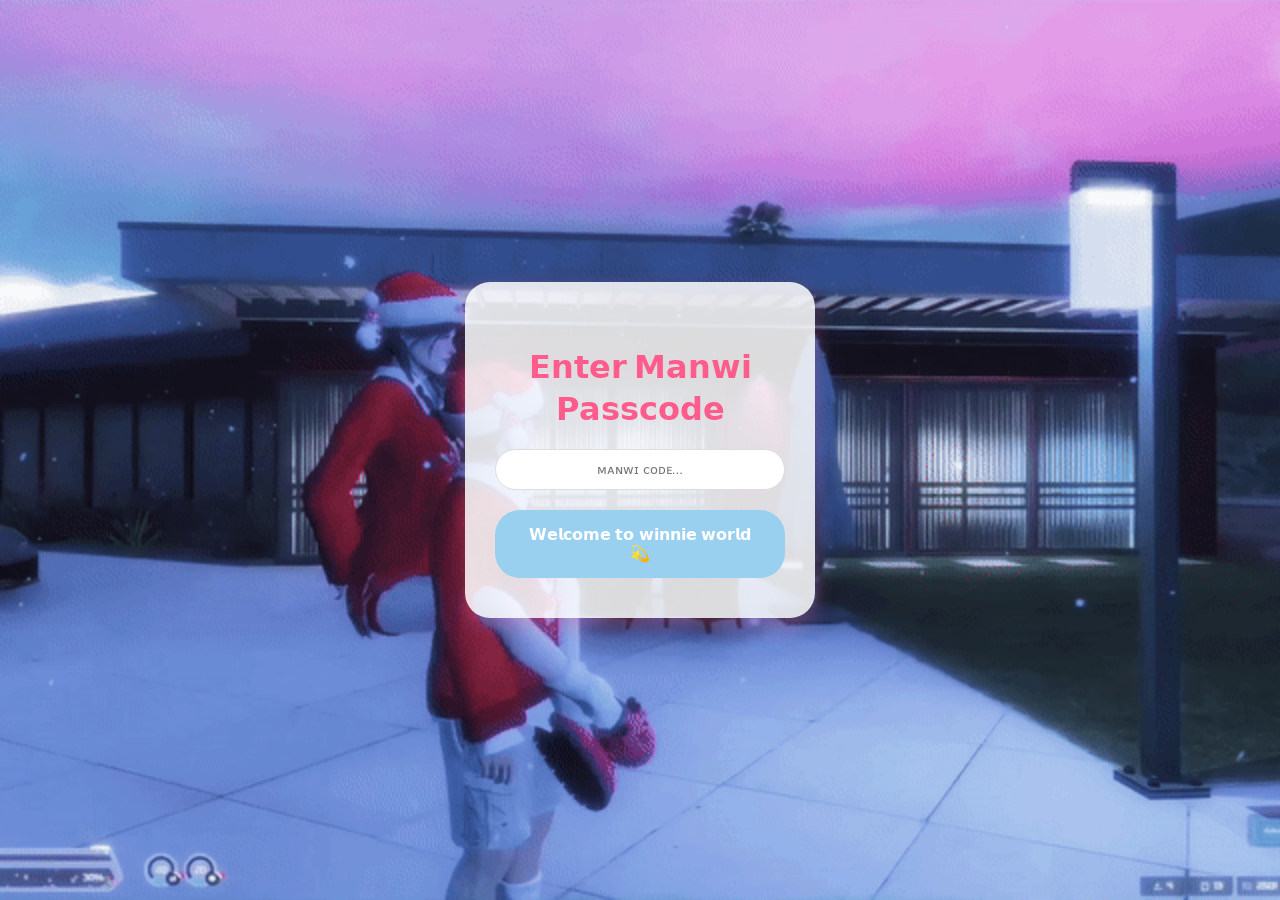
==== lock.html @ 828b5c52 "Add files via upload" ====
<!DOCTYPE html>
<html lang="th">

<head>
    <meta charset="UTF-8">
    <meta name="viewport" content="width=device-width, initial-scale=1.0">
    <title>Unlock My World winnie 💖</title>
    <link rel="stylesheet" href="style.css">
</head>

<body class="lock-body">

    <div id="snow"></div>

    <div class="lock-container">
        <h1>𝗘𝗻𝘁𝗲𝗿 𝗠𝗮𝗻𝘄𝗶 𝗣𝗮𝘀𝘀𝗰𝗼𝗱𝗲</h1>

        <input type="password" id="passcode" placeholder="ᴍᴀɴᴡɪ ᴄᴏᴅᴇ..." />

        <button class="btn" onclick="checkPass()">𝗪𝗲𝗹𝗰𝗼𝗺𝗲 𝘁𝗼 𝘄𝗶𝗻𝗻𝗶𝗲 𝘄𝗼𝗿𝗹𝗱 💫</button>
        <p id="error" class="error hidden">
            แหนะ! เลขอะไรน้า ลองใหม่นะค้าบ 🐶🐱
        </p>
    </div>

    <script>

        const snowContainer = document.getElementById("snow");
        setInterval(() => {
            const snow = document.createElement("div");
            snow.className = "snowflake";
            snow.textContent = "❄";
            snow.style.fontSize = Math.random() * 10 + 10 + "px";
            snow.style.left = Math.random() * 100 + "vw";
            snow.style.animationDuration = Math.random() * 8 + 12 + "s";
            snowContainer.appendChild(snow);
            setTimeout(() => snow.remove(), 10000);
        }, 300);

        const correctPass = "17";

        function checkPass() {
            const input = document.getElementById("passcode").value;
            const error = document.getElementById("error");

            if (input === correctPass) {

                error.classList.add("hidden");

                localStorage.setItem("isOwner", "true");

                sessionStorage.setItem("fromPass", "true");

                window.location.href = "main.html";
            }
        }
    </script>

</body>

</html>
---- style.css ----
@import url('https://fonts.googleapis.com/css2?family=Sarabun:wght@400;600&display=swap');

/* =====================================================
   GLOBAL
===================================================== */
* {
    box-sizing: border-box;
}
/* ใส่ในไฟล์ style.css */
.lock-body {
    margin: 0;
    padding: 0;
    width: 100%;
    height: 100vh;
    
    /* เรียกใช้ไฟล์จากโฟลเดอร์ gif */
    background-image: url('gif/bg.gif'); 
    
    /* ตั้งค่าให้ภาพเต็มจอและไม่เลื่อนตาม */
    background-size: cover;
    background-position: center;
    background-repeat: no-repeat;
    background-attachment: fixed;
    
    display: flex;
    justify-content: center;
    align-items: center;
}

body {
    margin: 0;
    font-family: 'Sarabun', sans-serif;
    color: #333;
    overflow-x: hidden;
    scroll-behavior: smooth;
}

.hidden {
    display: none;
}

/* =====================================================
   INDEX PAGE
===================================================== */
.index-body {
    background: linear-gradient(180deg, #c7e5f8, #b8e0f9);
    min-height: 100vh;
}

.container {
    text-align: center;
    padding: 50px 20px;
}

h1,
h2 {
    color: #0a0a0a;
}

.intro {
    font-size: 1.2em;
    color: #555;
    margin-bottom: 30px;
}

/* =====================================================
   VIDEO
===================================================== */
.slideshow {
    position: relative;
    width: 100%;
    max-width: 600px;
    height: 360px;
    margin: 0 auto 40px;
    overflow: hidden;
    border-radius: 20px;
    box-shadow: 0 4px 10px rgba(255, 92, 141, 0.3);
}

.slide {
    width: 100%;
    height: 100%;
    display: block;
    object-fit: cover;
    object-position: center;
}

/* =====================================================
   BUTTON
===================================================== */
.btn {
    background: #99cfef;
    color: #fff;
    border: none;
    padding: 15px 30px;
    border-radius: 25px;
    cursor: pointer;
    font-size: 1em;
    transition: background 0.3s;
}

.btn:hover {
    background: #2eaedc;
}
/* =====================================================
   TIMELINE SECTION
===================================================== */
#timeline-section {
    padding: 60px 20px;
    background: #d3e2fa;
    text-align: center;
}

/* =====================================================
   TIMELINE WRAPPER
===================================================== */
.timeline {
    position: relative;
}

/* =====================================================
   VERTICAL LINE
===================================================== */
.timeline-vertical {
    position: relative;
    margin: 50px auto;
    max-width: 800px;
}

.timeline-vertical::after {
    content: '';
    position: absolute;
    top: 0;
    bottom: 0;
    left: 50%;
    width: 4px;
    background: #a97238;
    transform: translateX(-50%);
}

/* =====================================================
   TIMELINE ITEM
===================================================== */
.timeline-item {
    position: relative;
    min-height: 200px; /* กันซ้อน */
    margin: 50px 0;
}


/* =====================================================
   TIMELINE CARD
===================================================== */
.timeline-content {
    position: absolute;
    top: 0;
    width: 45%;
    display: flex;
    align-items: center;
    gap: 20px;
    background: #ffeeee;
    padding: 20px;
    border-radius: 20px;
    box-shadow: 0 4px 10px rgba(255, 92, 141, 0.2);
}


/* =====================================================
   IMAGE
===================================================== */
.timeline-content img {
    width: 120px;
    height: 120px;
    border-radius: 15px;
    object-fit: cover;
}

/* =====================================================
   LEFT (odd) – start from left
===================================================== */
.timeline-item:nth-child(odd) .timeline-content {
    left: 50%;
    transform: translateX(-100%);
    flex-direction: row-reverse;
    text-align: right;
}

/* =====================================================
   RIGHT (even)
===================================================== */
.timeline-item:nth-child(even) .timeline-content {
    left: 50%;
    transform: translateX(0);
}


/* =====================================================
   DOT (center line)
===================================================== */
.timeline-content::before {
    content: '';
    position: absolute;
    top: 50%;
    width: 18px;
    height: 18px;
    background: #b6743e;
    border-radius: 50%;
    transform: translate(-50%, -50%);
    z-index: 2;
}


/* dot – left side */
.timeline-item:nth-child(odd) .timeline-content::before {
    left: 360px;
}


/* dot – right side */
.timeline-item:nth-child(even) .timeline-content::before {
    left: 0.5px;
}


/* =====================================================
   TEXT
===================================================== */
.timeline-content .text {
    text-align: left;
}

.timeline-content h3 {
    color: #ff5c8d;
}

.timeline-content .date {
    font-size: 0.9em;
    color: #888;
}

/* =====================================================
   MESSAGE & BLESS
===================================================== */
#messageBox {
    margin-top: 30px;
    background: #fff0f4;
    padding: 20px;
    border-radius: 15px;
    box-shadow: 0 0 10px rgba(255, 92, 141, 0.2);
    animation: fadeIn 0.6s ease;
}

#blessBox {
    margin-top: 20px;
    max-height: 300px;
    overflow-y: auto;
}

.bless {
    background: #fff;
    padding: 10px;
    border-radius: 12px;
    margin-bottom: 10px;
}

/* =====================================================
   LOCK PAGE
===================================================== */
.lock-body {
    background: url("gif/bg.gif") center / cover no-repeat fixed;
    height: 100vh;
    display: flex;
    justify-content: center;
    align-items: center;
}

.lock-container {
    background: rgba(255, 255, 255, 0.85);
    padding: 40px 30px;
    border-radius: 25px;
    box-shadow: 0 8px 20px rgba(255, 92, 141, 0.3);
    max-width: 350px;
    width: 100%;
    text-align: center;
}

.lock-container h1 {
    color: #ff5c8d;
}

.lock-container input {
    width: 100%;
    padding: 12px;
    border-radius: 30px;
    border: 1px solid #ddd;
    text-align: center;
    margin-bottom: 20px;
}

.error {
    color: #ff4d6d;
    font-size: 0.9em;
}

/* =====================================================
   PAGE TRANSITION
===================================================== */
/* page transition */
#page-transition {
    position: fixed;
    inset: 0;
    background: #fff0f5;
    z-index: 9999;
    opacity: 0;
    pointer-events: none;
    transition: opacity 0.6s ease;
}

#page-transition.active {
    opacity: 1;
    pointer-events: all;
}

/* snow */
#snow {
    pointer-events: none;
    z-index: 1;
}


.slide-up {
    animation: slideUp 0.6s ease forwards;
}

/* =====================================================
   SNOW EFFECT
===================================================== */
/* กล่องหิมะ */
#snow {
    position: fixed;
    top: 0;
    left: 0;
    width: 100vw;
    height: 100vh;
    pointer-events: none;
    overflow: hidden;
    z-index: 9999;
}

/* แต่ละเกล็ดหิมะ */
.snowflake {
    position: absolute;
    top: -2em;    /* =====================================================
       RESPONSIVE
    ===================================================== */
    
    /* Tablet (768px and below) */
    @media (max-width: 768px) {
        .container {
            padding: 30px 15px;
        }
    
        h1, h2 {
            font-size: 1.5em;
        }
    
        .intro {
            font-size: 1em;
        }
    
        .slideshow {
            max-width: 90%;
            height: auto;
            aspect-ratio: 16 / 9;
        }
    
        /* Timeline Tablet */
        #timeline-section {
            padding: 40px 15px;
        }
    
        .timeline-vertical::after {
            left: 15px;
        }
    
        .timeline-content {
            width: 85%;
            left: 50px !important;
            flex-direction: column;
            text-align: center;
        }
    
        .timeline-item:nth-child(odd) .timeline-content {
            transform: translateX(0);
        }
    
        .timeline-item:nth-child(even) .timeline-content {
            transform: translateX(0);
        }
    
        .timeline-content::before {
            left: 0 !important;
        }
    
        .timeline-item:nth-child(odd) .timeline-content::before {
            left: 0 !important;
        }
    
        .timeline-item:nth-child(even) .timeline-content::before {
            left: 0 !important;
        }
    
        .timeline-content img {
            width: 100px;
            height: 100px;
        }
    
        .lock-container {
            max-width: 90%;
            padding: 30px 20px;
        }
    
        .lock-container input {
            padding: 10px;
            font-size: 16px;
        }
    
        .btn {
            font-size: 14px;
            padding: 10px 16px;
        }
    
        #messageBox, #blessBox {
            margin: 15px 10px;
            padding: 15px;
        }
    }
    
    /* Mobile (480px and below) */
    @media (max-width: 480px) {
        body {
            font-size: 14px;
        }
    
        h1 {
            font-size: 1.2em;
        }
    
        h2 {
            font-size: 1.1em;
        }
    
        .container {
            padding: 20px 10px;
        }
    
        .intro {
            font-size: 0.9em;
            margin-bottom: 20px;
        }
    
        .slideshow {
            max-width: 95%;
            height: auto;
            margin-bottom: 20px;
        }
    
        /* Timeline Mobile */
        #timeline-section {
            padding: 30px 10px;
        }
    
        .timeline-vertical {
            max-width: 100%;
            margin: 30px auto;
        }
    
        .timeline-vertical::after {
            left: 10px;
            width: 3px;
        }
    
        .timeline-item {
            min-height: 150px;
            margin: 30px 0;
        }
    
        .timeline-content {
            position: relative !important;
            width: 95% !important;
            left: 30px !important;
            transform: none !important;
            flex-direction: column;
            text-align: center;
            padding: 15px;
            gap: 10px;
        }
    
        .timeline-item:nth-child(odd) .timeline-content {
            left: 30px !important;
            transform: none !important;
            flex-direction: column;
        }
    
        .timeline-item:nth-child(even) .timeline-content {
            left: 30px !important;
            transform: none !important;
            flex-direction: column;
        }
    
        .timeline-content img {
            width: 80px;
            height: 80px;
            order: -1;
        }
    
        .timeline-content::before {
            left: -8px !important;
            top: 20px !important;
        }
    
        .timeline-item:nth-child(odd) .timeline-content::before {
            left: -8px !important;
        }
    
        .timeline-item:nth-child(even) .timeline-content::before {
            left: -8px !important;
        }
    
        .timeline-content h3 {
            font-size: 1em;
            margin: 8px 0;
        }
    
        .timeline-content p {
            font-size: 0.85em;
            margin: 5px 0;
        }
    
        .timeline-content .date {
            font-size: 0.8em;
        }
    
        .timeline-content .text {
            text-align: center;
        }
    
        .btn {
            font-size: 13px;
            padding: 10px 14px;
            margin: 10px auto;
        }
    
        .lock-container {
            padding: 20px 15px;
            max-width: 95%;
        }
    
        .lock-container h1 {
            font-size: 1.2em;
        }
    
        .lock-container input {
            padding: 10px;
            font-size: 16px;
            margin-bottom: 15px;
        }
    
        .error {
            font-size: 0.85em;
        }
    
        #blessBox {
            max-height: 250px;
            overflow-y: auto;
        }
    
        .bless {
            padding: 10px;
            margin-bottom: 10px;
            font-size: 0.9em;
        }
    
        #messageBox {
            padding: 15px;
            margin-top: 15px;
            font-size: 0.95em;
        }
    
        .quote {
            padding: 15px;
            font-size: 0.95em;
        }
    }
    
    /* Small Mobile (360px and below) */
    @media (max-width: 360px) {
        .timeline-content {
            left: 25px !important;
        }
    
        .timeline-item:nth-child(odd) .timeline-content {
            left: 25px !important;
        }
    
        .timeline-item:nth-child(even) .timeline-content {
            left: 25px !important;
        }
    
        .timeline-content img {
            width: 70px;
            height: 70px;
        }
    
        h1 {
            font-size: 1em;
        }
    
        h2 {
            font-size: 1em;
        }
    
        .btn {
            font-size: 12px;
            padding: 8px 12px;
        }
    }
    
    /* Large Desktop (1200px and above) */
    @media (min-width: 1200px) {
        .container {
            padding: 60px 40px;
        }
    
        .slideshow {
            max-width: 700px;
        }
    
        #timeline-section {
            padding: 80px 40px;
        }
    }
    color: white;
    user-select: none;
    animation-name: fall;
    animation-timing-function: linear;
    animation-iteration-count: 1;
}

/* Animation ให้หิมะตกลงมา */
@keyframes fall {
    0% {
        transform: translateY(0) rotate(0deg);
        opacity: 1;
    }
    100% {
        transform: translateY(100vh) rotate(360deg);
        opacity: 0.8;
    }
}


/* =====================================================
   ANIMATION
===================================================== */
@keyframes fadeIn {
    from {
        opacity: 0;
        transform: translateY(10px);
    }

    to {
        opacity: 1;
        transform: translateY(0);
    }
}

@keyframes slideUp {
    from {
        transform: translateY(100%);
    }

    to {
        transform: translateY(0);
    }
}

@keyframes fall {
    to {
        transform: translateY(110vh);
    }
}

/* =====================================================
   RESPONSIVE
===================================================== */

/* Tablet (768px and below) */
@media (max-width: 768px) {
    .container {
        padding: 30px 15px;
    }

    h1, h2 {
        font-size: 1.5em;
    }

    .intro {
        font-size: 1em;
    }

    .slideshow {
        max-width: 90%;
        height: auto;
        aspect-ratio: 16 / 9;
    }

    .timeline-content {
        width: 90%;
        left: 5% !important;
        flex-direction: column;
        text-align: center;
    }

    .timeline-content::before {
        display: none;
    }

    .timeline-vertical::after {
        left: 20px;
    }

    .lock-container {
        max-width: 90%;
        padding: 30px 20px;
    }

    .lock-container input {
        padding: 10px;
        font-size: 16px;
    }

    .btn {
        font-size: 14px;
        padding: 10px 16px;
    }

    #messageBox, #blessBox {
        margin: 15px 10px;
        padding: 15px;
    }
}

/* Mobile (480px and below) */
@media (max-width: 480px) {
    body {
        font-size: 14px;
    }

    h1 {
        font-size: 1.2em;
    }

    h2 {
        font-size: 1.1em;
    }

    .container {
        padding: 20px 10px;
    }

    .intro {
        font-size: 0.9em;
        margin-bottom: 20px;
    }

    .slideshow {
        margin-bottom: 20px;
    }

    .btn {
        font-size: 13px;
        padding: 10px 14px;
        margin: 10px auto;
    }

    .timeline-content {
        width: 95%;
        left: 2.5% !important;
    }

    .timeline-vertical::after {
        left: 15px;
    }

    .lock-container {
        padding: 20px 15px;
        max-width: 95%;
    }

    .lock-container h1 {
        font-size: 1.2em;
    }

    .lock-container input {
        padding: 10px;
        font-size: 16px;
        margin-bottom: 15px;
    }

    .error {
        font-size: 0.85em;
    }

    #blessBox {
        max-height: 200px;
    }

    .bless {
        padding: 8px;
        margin-bottom: 8px;
        font-size: 0.9em;
    }

    #messageBox {
        padding: 15px;
        margin-top: 15px;
    }
}

/* Large Desktop (1200px and above) */
@media (min-width: 1200px) {
    .container {
        padding: 60px 40px;
    }

    .slideshow {
        max-width: 700px;
    }
}
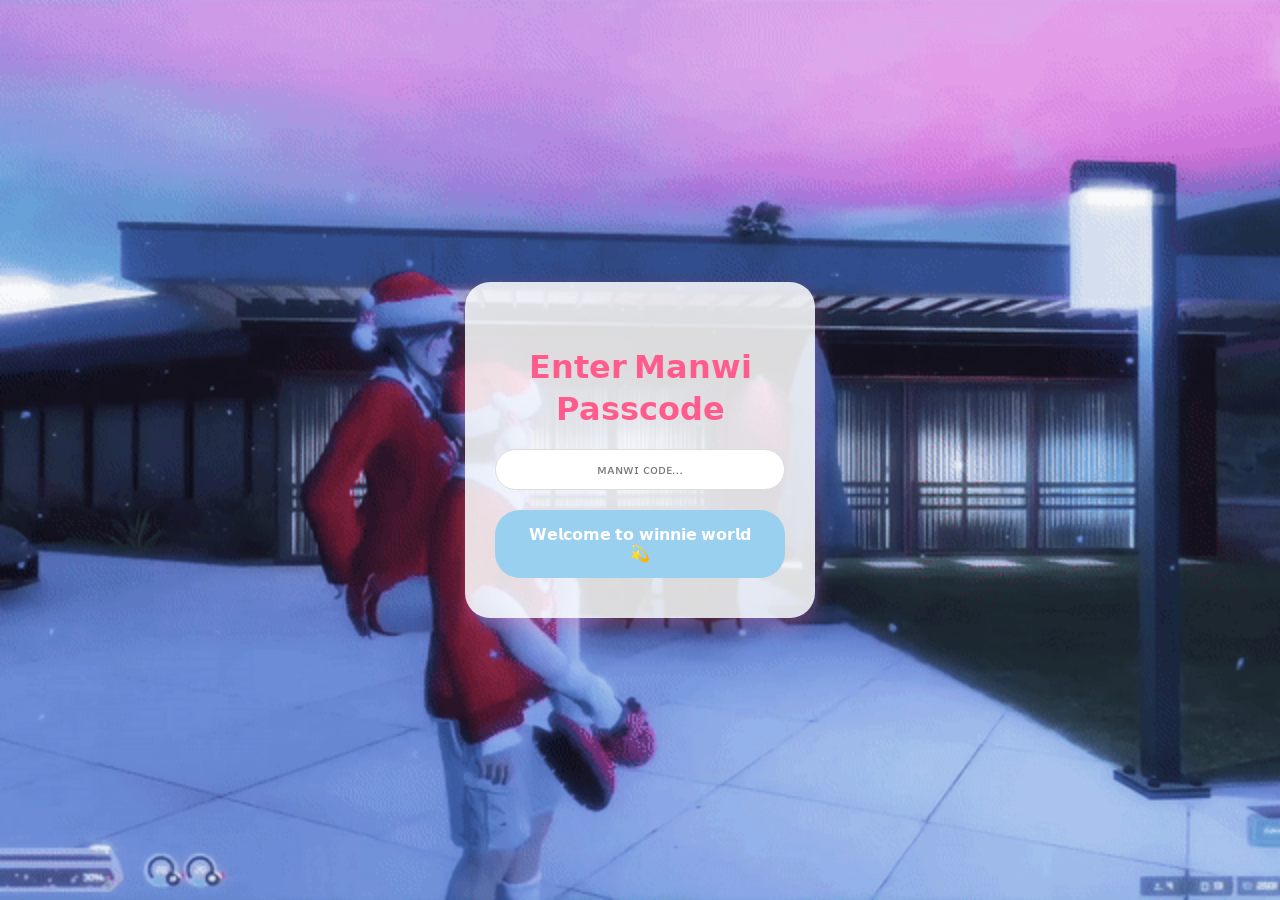
==== commit b84c4b14: "Update lock.html" ====
--- a/lock.html
+++ b/lock.html
@@ -21,41 +21,50 @@
         <p id="error" class="error hidden">
             แหนะ! เลขอะไรน้า ลองใหม่นะค้าบ 🐶🐱
         </p>
+
+        <script>
+            // Snowflake Animation
+            const snowContainer = document.getElementById("snow");
+            setInterval(() => {
+                const snow = document.createElement("div");
+                snow.className = "snowflake";
+                snow.textContent = "❄";
+                snow.style.fontSize = Math.random() * 10 + 10 + "px";
+                snow.style.left = Math.random() * 100 + "vw";
+                snow.style.animationDuration = Math.random() * 8 + 12 + "s";
+                snowContainer.appendChild(snow);
+                setTimeout(() => snow.remove(), 10000);
+            }, 300);
+
+            // Passcode Logic
+            const correctPass = "17";
+
+            function checkPass() {
+                const input = document.getElementById("passcode").value;
+                const error = document.getElementById("error");
+
+                if (input === correctPass) {
+                    error.classList.add("hidden");
+                    localStorage.setItem("isOwner", "true");
+                    sessionStorage.setItem("fromPass", "true");
+                    window.location.href = "main.html";
+                } else {
+                    // แสดง error message เมื่อรหัสผิด
+                    error.classList.remove("hidden");
+                    document.getElementById("passcode").value = "";
+                }
+            }
+
+            // ให้ Enter key ทำงานได้เหมือนกับคลิกปุ่ม
+            document.getElementById("passcode").addEventListener("keypress", function (e) {
+                if (e.key === "Enter") {
+                    checkPass();
+                }
+            });
+        </script>
+
     </div>
-
-    <script>
-
-        const snowContainer = document.getElementById("snow");
-        setInterval(() => {
-            const snow = document.createElement("div");
-            snow.className = "snowflake";
-            snow.textContent = "❄";
-            snow.style.fontSize = Math.random() * 10 + 10 + "px";
-            snow.style.left = Math.random() * 100 + "vw";
-            snow.style.animationDuration = Math.random() * 8 + 12 + "s";
-            snowContainer.appendChild(snow);
-            setTimeout(() => snow.remove(), 10000);
-        }, 300);
-
-        const correctPass = "17";
-
-        function checkPass() {
-            const input = document.getElementById("passcode").value;
-            const error = document.getElementById("error");
-
-            if (input === correctPass) {
-
-                error.classList.add("hidden");
-
-                localStorage.setItem("isOwner", "true");
-
-                sessionStorage.setItem("fromPass", "true");
-
-                window.location.href = "main.html";
-            }
-        }
-    </script>
 
 </body>
 
-</html>+</html>
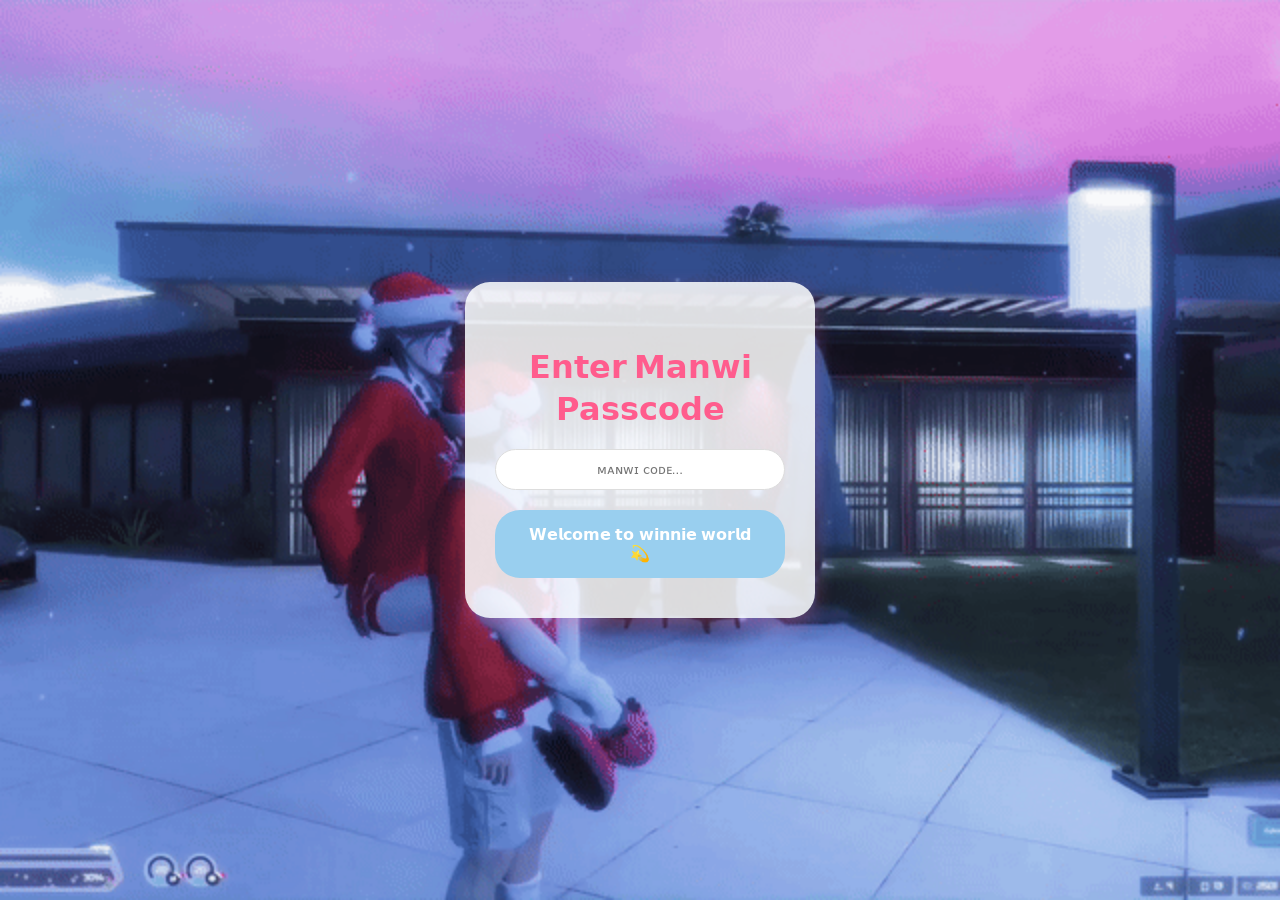
==== commit f6cdbfdc: "Update lock.html" ====
--- a/lock.html
+++ b/lock.html
@@ -18,7 +18,7 @@
         <input type="password" id="passcode" placeholder="ᴍᴀɴᴡɪ ᴄᴏᴅᴇ..." />
 
         <button class="btn" onclick="checkPass()">𝗪𝗲𝗹𝗰𝗼𝗺𝗲 𝘁𝗼 𝘄𝗶𝗻𝗻𝗶𝗲 𝘄𝗼𝗿𝗹𝗱 💫</button>
-        <p id="error" class="error hidden">
+        <p id="error" class="error hidden" style="display: none;">
             แหนะ! เลขอะไรน้า ลองใหม่นะค้าบ 🐶🐱
         </p>
 
